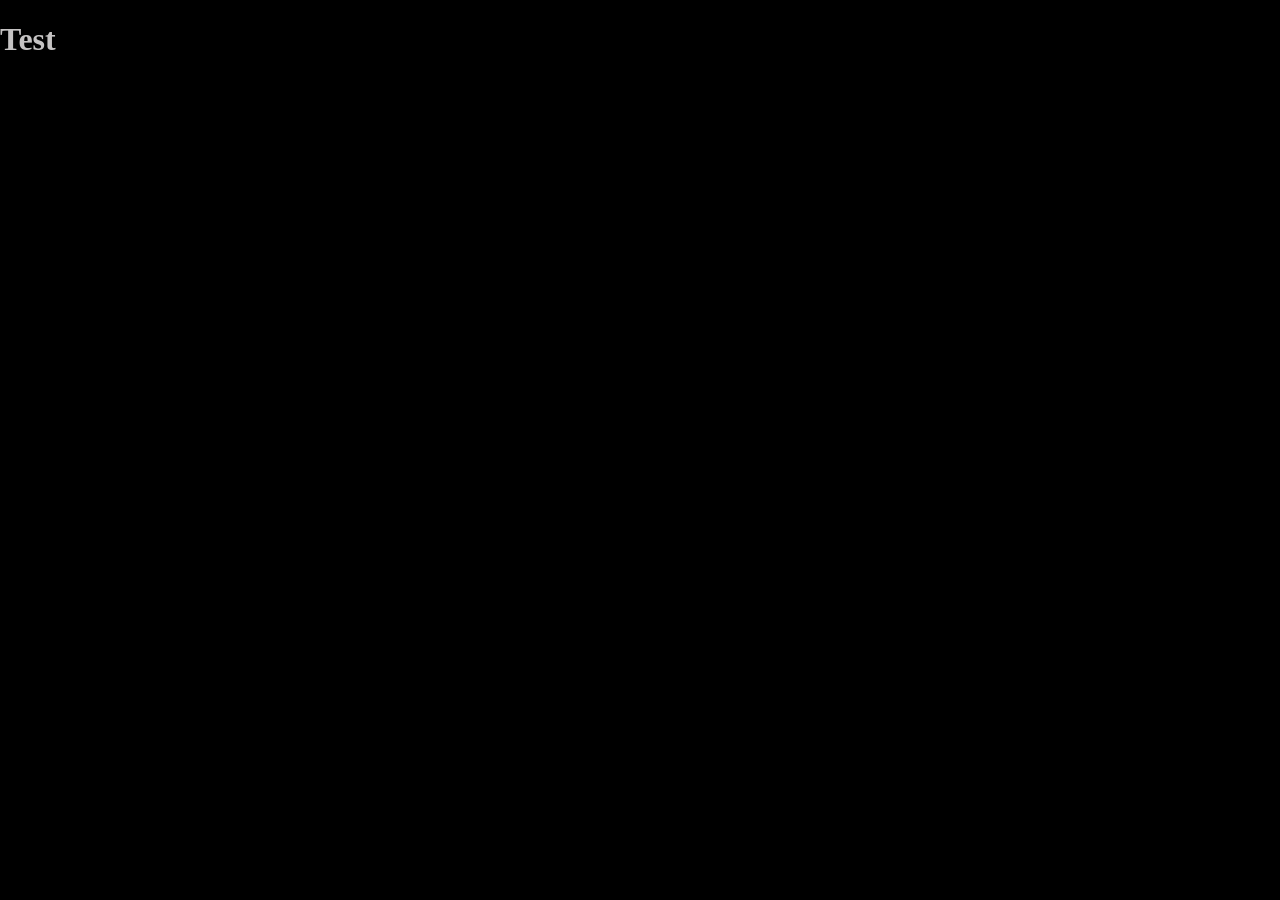
==== index.html @ 2e70ba9e "Update index.html" ====
<!DOCTYPE html>
<html lang="en">

<head>
    <meta charset="UTF-8">
    <title>ABC Fitness Studio</title>

    <!-- ✅ THIS LINE IS REQUIRED -->
    <link rel="stylesheet" href="styles.css">
</head>

<body>

    <div class="page-container">
        <h1>Test</h1>
    </div>

</body>
</html>
---- styles.css ----
body {
    background-color: #000000;
    margin: 0;
}

.page-container {
    width: 1440px;
    margin: 0 auto;
    color: #C5C3C3;
}
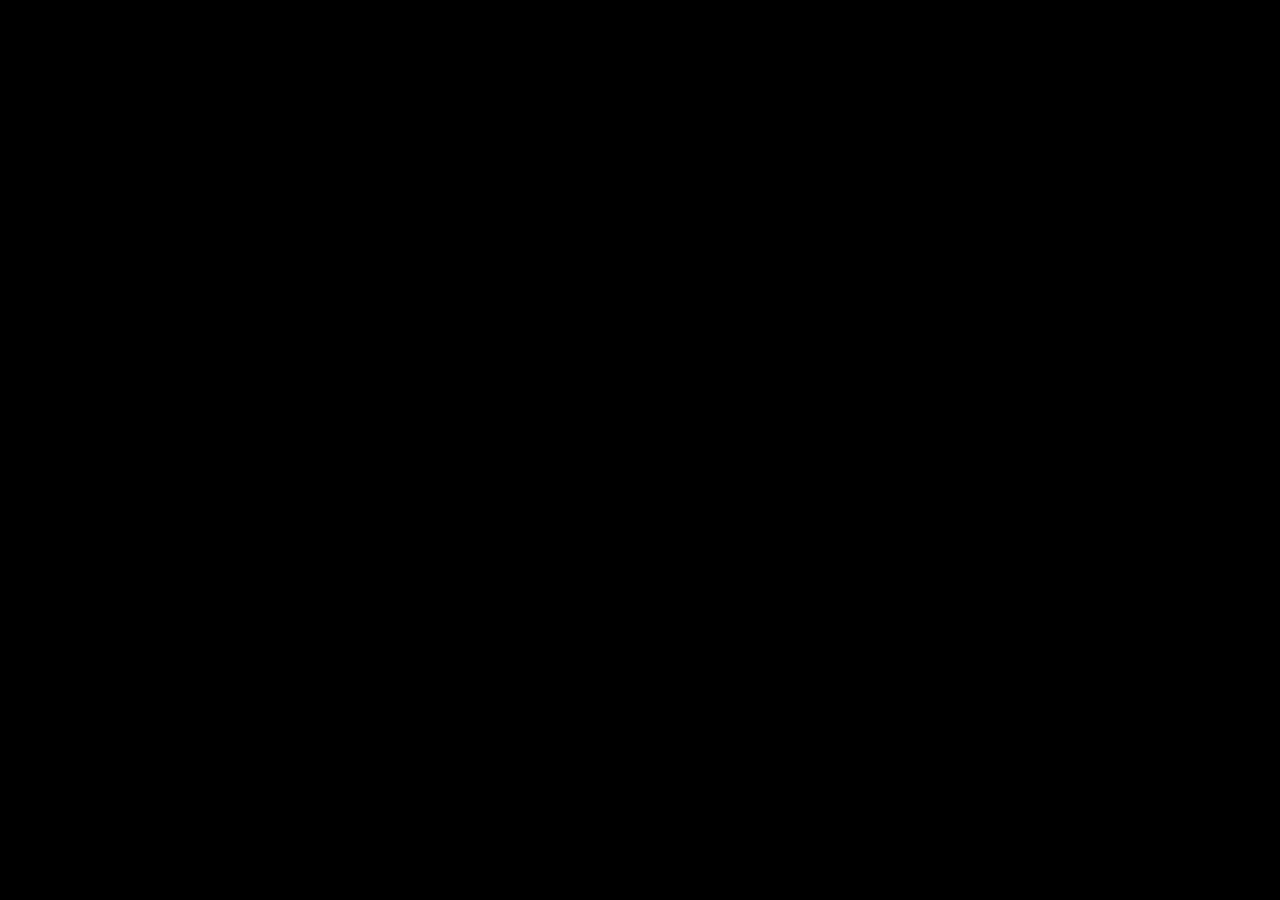
==== commit d83089b4: "Update index.html" ====
--- a/index.html
+++ b/index.html
@@ -5,14 +5,22 @@
     <meta charset="UTF-8">
     <title>ABC Fitness Studio</title>
 
-    <!-- ✅ THIS LINE IS REQUIRED -->
+    <!-- ✅ Connect CSS -->
     <link rel="stylesheet" href="styles.css">
 </head>
 
 <body>
 
+    <!-- ✅ Page container -->
     <div class="page-container">
-        <h1>Test</h1>
+
+        <!-- ✅ HEADER goes HERE -->
+        <header class="header"></header>
+
+        <!-- ✅ Main content (leave empty for now) -->
+        <main>
+        </main>
+
     </div>
 
 </body>
--- a/styles.css
+++ b/styles.css
@@ -1,10 +1,6 @@
+
 body {
     background-color: #000000;
     margin: 0;
 }
-
-.page-container {
-    width: 1440px;
-    margin: 0 auto;
-    color: #C5C3C3;
-}
+``
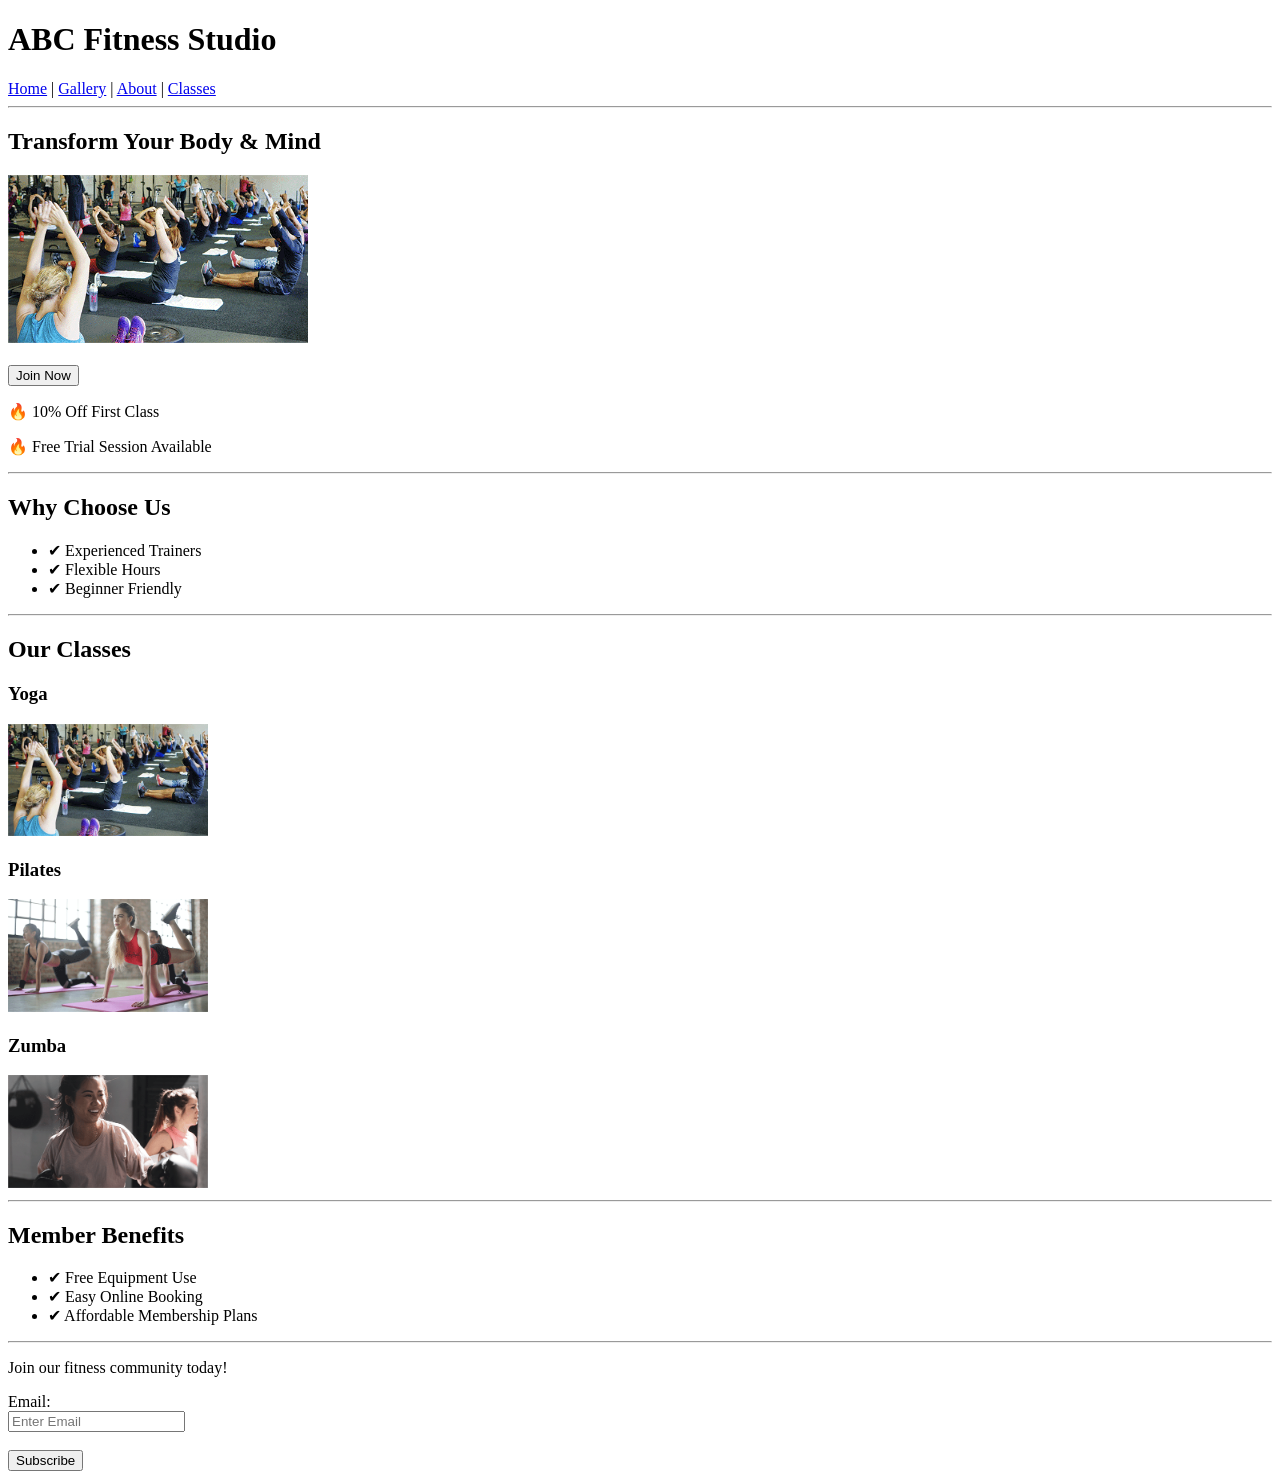
==== commit 2af9bd4d: "Add files via upload" ====
--- a/index.html
+++ b/index.html
@@ -1,27 +1,102 @@
 <!DOCTYPE html>
 <html lang="en">
-
 <head>
     <meta charset="UTF-8">
     <title>ABC Fitness Studio</title>
-
-    <!-- ✅ Connect CSS -->
-    <link rel="stylesheet" href="styles.css">
 </head>
 
 <body>
 
-    <!-- ✅ Page container -->
-    <div class="page-container">
+<!-- ✅ HEADER -->
+<header>
+    <h1>ABC Fitness Studio</h1>
 
-        <!-- ✅ HEADER goes HERE -->
-        <header class="header"></header>
+    <!-- ✅ NAVIGATION -->
+    <nav>
+        <a href="index.html">Home</a> |
+        <a href="gallery.html">Gallery</a> |
+        <a href="about.html">About</a> |
+        <a href="schedule.html">Classes</a>
+    </nav>
+</header>
 
-        <!-- ✅ Main content (leave empty for now) -->
-        <main>
-        </main>
+<hr>
 
-    </div>
+<!-- ✅ MAIN CONTENT -->
+<main>
+
+    <!-- ✅ HERO SECTION -->
+    <section>
+        <h2>Transform Your Body & Mind</h2>
+
+        <img src="Client2_GroupYoga.png" alt="Fitness Studio" width="300">
+
+        <br><br>
+
+        <button>Join Now</button>
+
+        <!-- ✅ SHOPPING PROMOS -->
+        <p>🔥 10% Off First Class</p>
+        <p>🔥 Free Trial Session Available</p>
+    </section>
+
+    <hr>
+
+    <!-- ✅ CLIENT HIGHLIGHTS -->
+    <section>
+        <h2>Why Choose Us</h2>
+        <ul>
+            <li>✔ Experienced Trainers</li>
+            <li>✔ Flexible Hours</li>
+            <li>✔ Beginner Friendly</li>
+        </ul>
+    </section>
+
+    <hr>
+
+    <!-- ✅ CLASSES / CATEGORIES -->
+    <section>
+        <h2>Our Classes</h2>
+
+        <h3>Yoga</h3>
+        <img src="Client2_GroupYoga.png" alt="Yoga Class" width="200">
+
+        <h3>Pilates</h3>
+        <img src="Client2_GroupPilates.png" alt="Pilates Class" width="200">
+
+        <h3>Zumba</h3>
+        <img src="Client2_GroupKickboxing.png" alt="Zumba Class" width="200">
+    </section>
+
+    <hr>
+
+    <!-- ✅ SHOPPING PERKS -->
+    <section>
+        <h2>Member Benefits</h2>
+        <ul>
+            <li>✔ Free Equipment Use</li>
+            <li>✔ Easy Online Booking</li>
+            <li>✔ Affordable Membership Plans</li>
+        </ul>
+    </section>
+
+</main>
+
+<hr>
+
+<!-- ✅ FOOTER -->
+<footer>
+
+    <p>Join our fitness community today!</p>
+
+    <!-- ✅ SUBSCRIBE FORM -->
+    <form>
+        <label>Email:</label><br>
+        <input type="email" placeholder="Enter Email"><br><br>
+        <button type="submit">Subscribe</button>
+    </form>
+
+</footer>
 
 </body>
-</html>
+</html>
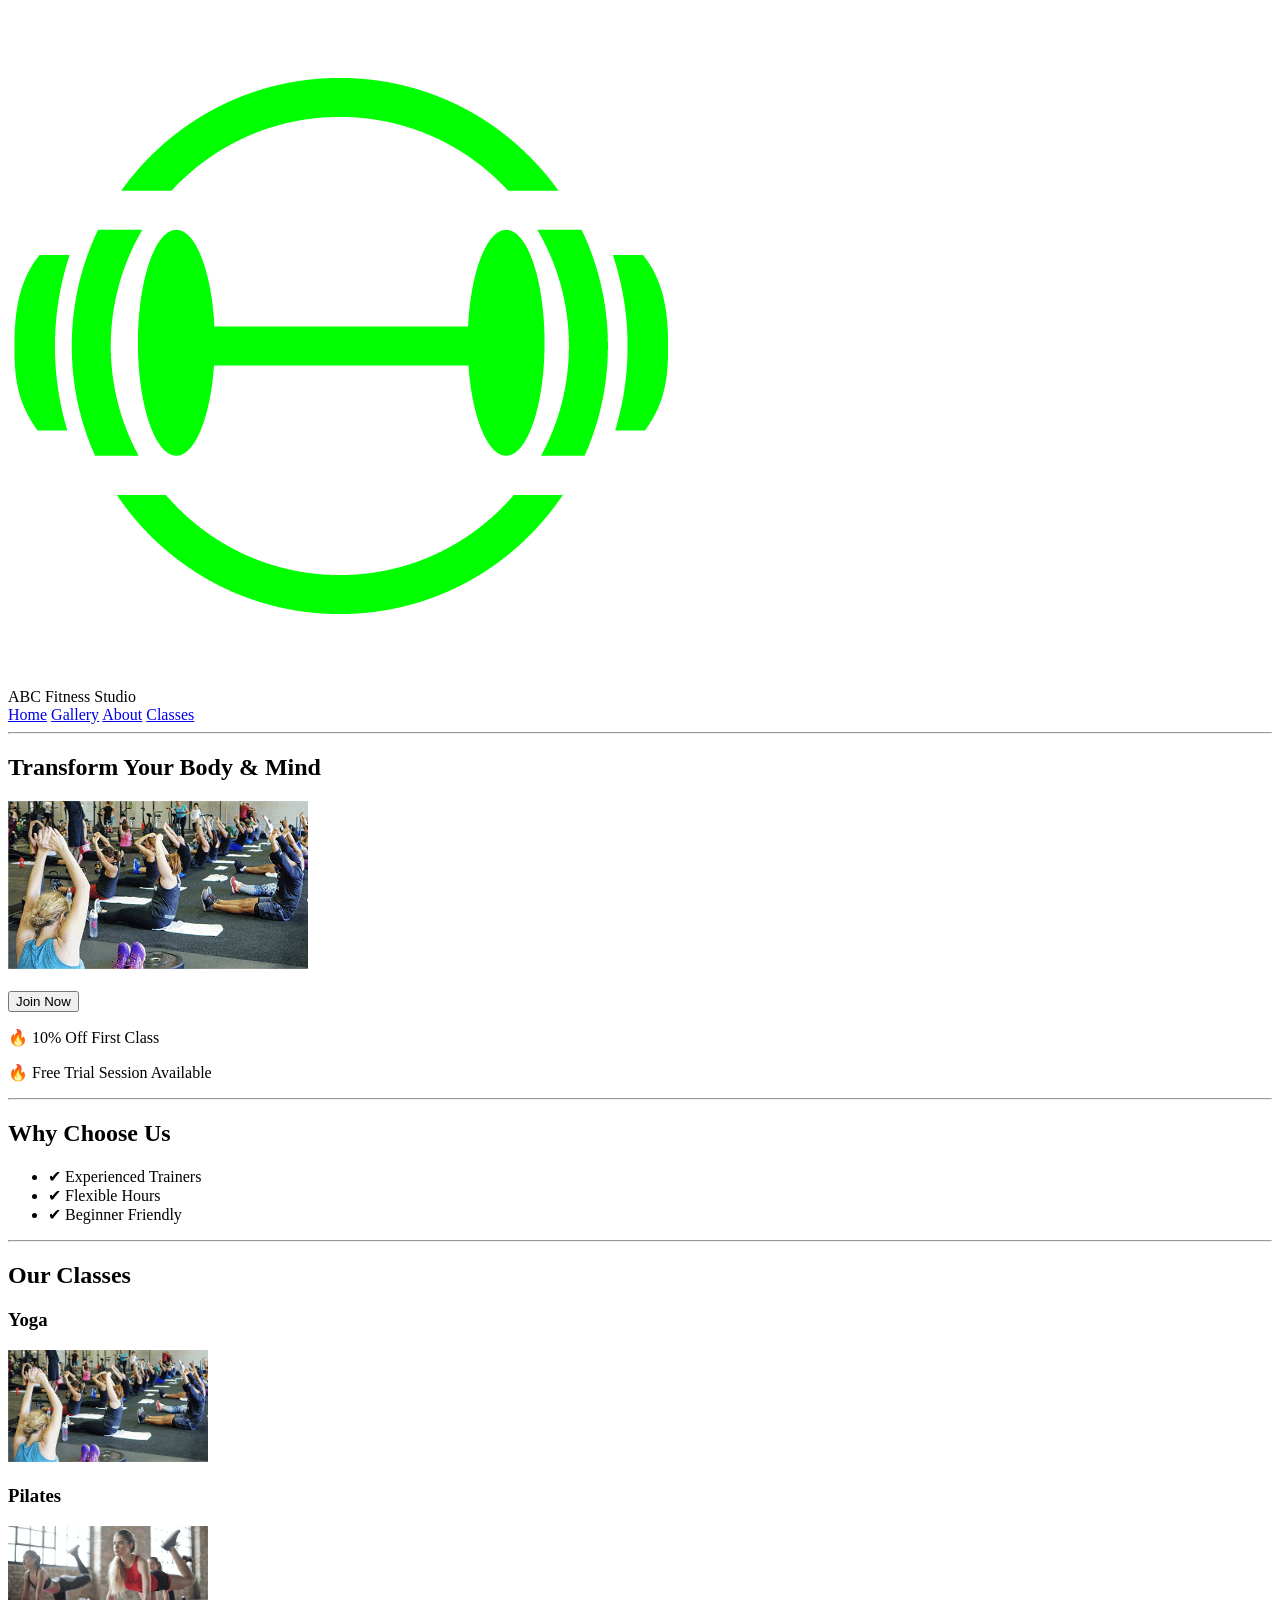
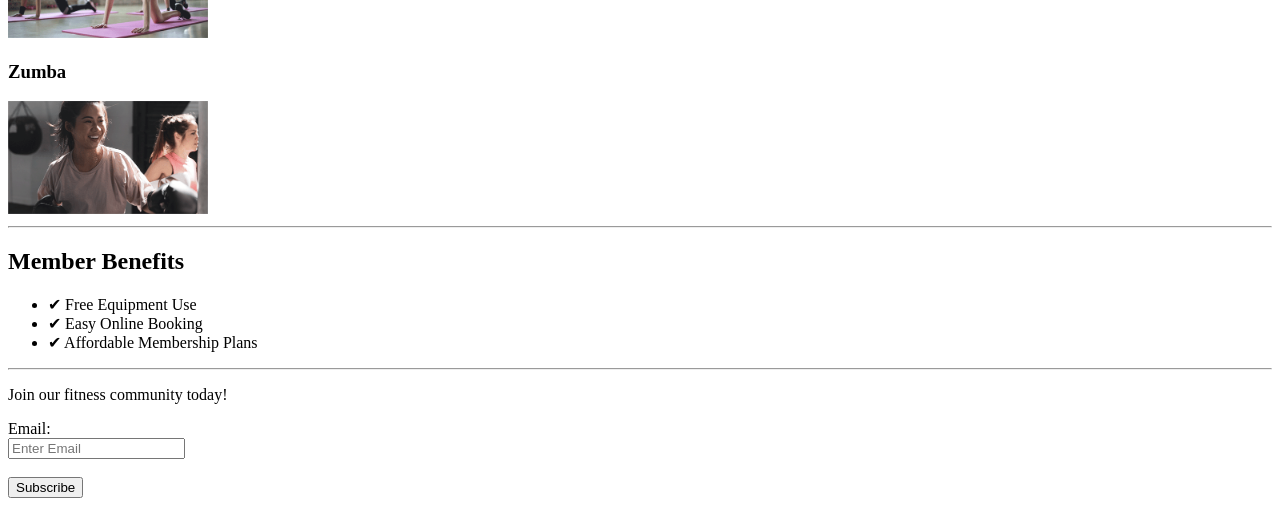
==== commit 6c38bfbb: "Update index.html" ====
--- a/index.html
+++ b/index.html
@@ -8,16 +8,28 @@
 <body>
 
 <!-- ✅ HEADER -->
-<header>
-    <h1>ABC Fitness Studio</h1>
+<header class="header">
 
-    <!-- ✅ NAVIGATION -->
-    <nav>
-        <a href="index.html">Home</a> |
-        <a href="gallery.html">Gallery</a> |
-        <a href="about.html">About</a> |
-        <a href="schedule.html">Classes</a>
-    </nav>
+    <div class="header-inner">
+
+        <!-- LEFT SIDE -->
+        <div class="logo-title">
+            <div class="logo-box">
+                <img src="Client2_LogoPalette1_00FF00.png" class="logo">
+            </div>
+            <span class="site-title">ABC Fitness Studio</span>
+        </div>
+
+        <!-- RIGHT SIDE -->
+        <nav class="nav">
+            <a href="index.html">Home</a>
+            <a href="gallery.html">Gallery</a>
+            <a href="about.html">About</a>
+            <a href="classes.html">Classes</a>
+        </nav>
+
+    </div>
+
 </header>
 
 <hr>
@@ -99,4 +111,4 @@
 </footer>
 
 </body>
-</html>+</html>
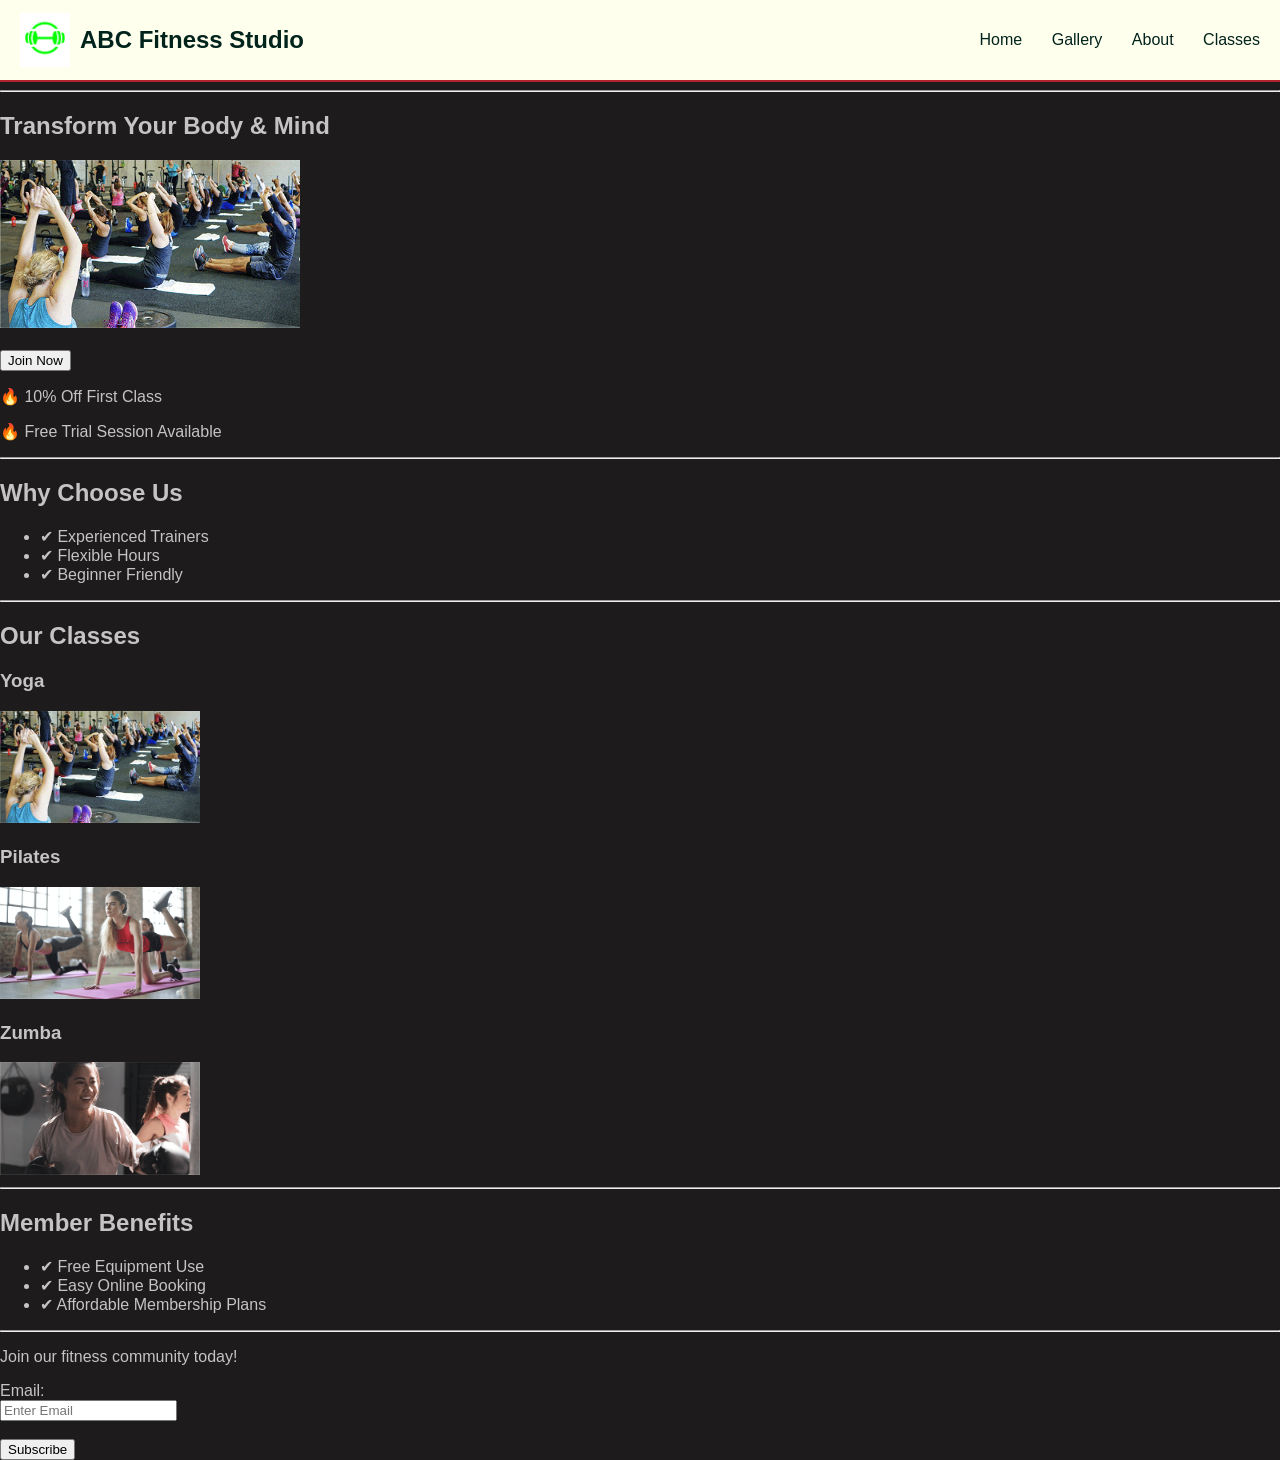
==== commit 6a856f28: "Update index.html" ====
--- a/index.html
+++ b/index.html
@@ -3,6 +3,7 @@
 <head>
     <meta charset="UTF-8">
     <title>ABC Fitness Studio</title>
+    <link rel="stylesheet" href="styles.css">
 </head>
 
 <body>
--- a/styles.css
+++ b/styles.css
@@ -0,0 +1,67 @@
+/* ✅ BASE PAGE */
+body {
+    margin: 0;
+    background-color: #1E1B1C; /* Barbell Black */
+    color: #C5C3C3; /* Willow Gray */
+    font-family: Calibri, sans-serif;
+}
+
+/* ✅ PAGE CONTAINER */
+.page-container {
+    width: 1440px;
+    margin: 0 auto;
+}
+
+/* ✅ HEADER (white rectangle full width) */
+.header {
+    background-color: #FFFFEE; /* Ivory */
+    border-bottom: 2px solid #AE232D; /* subtle bottom stroke */
+}
+
+/* ✅ HEADER CONTENT LAYOUT */
+.header-inner {
+    height: 80px;
+    display: flex;
+    align-items: center;
+    justify-content: space-between;
+    padding: 0 20px;
+}
+
+/* ✅ LEFT SIDE (logo + title) */
+.logo-title {
+    display: flex;
+    align-items: center;
+}
+
+/* ✅ WHITE BOX BEHIND LOGO */
+.logo-box {
+    background-color: white;
+    padding: 5px;
+    margin-right: 10px;
+}
+
+/* ✅ LOGO */
+.logo {
+    width: 40px;
+}
+
+/* ✅ SITE TITLE */
+.site-title {
+    font-family: "Trebuchet MS", sans-serif;
+    font-weight: bold;
+    font-size: 24px;
+    color: #00231C; /* Detritus Green */
+}
+
+/* ✅ NAVIGATION RIGHT SIDE */
+.nav a {
+    margin-left: 25px;
+    text-decoration: none;
+    font-family: Calibri, sans-serif;
+    color: #00231C;
+}
+
+.nav a:hover {
+    color: #AE232D;
+}
+``
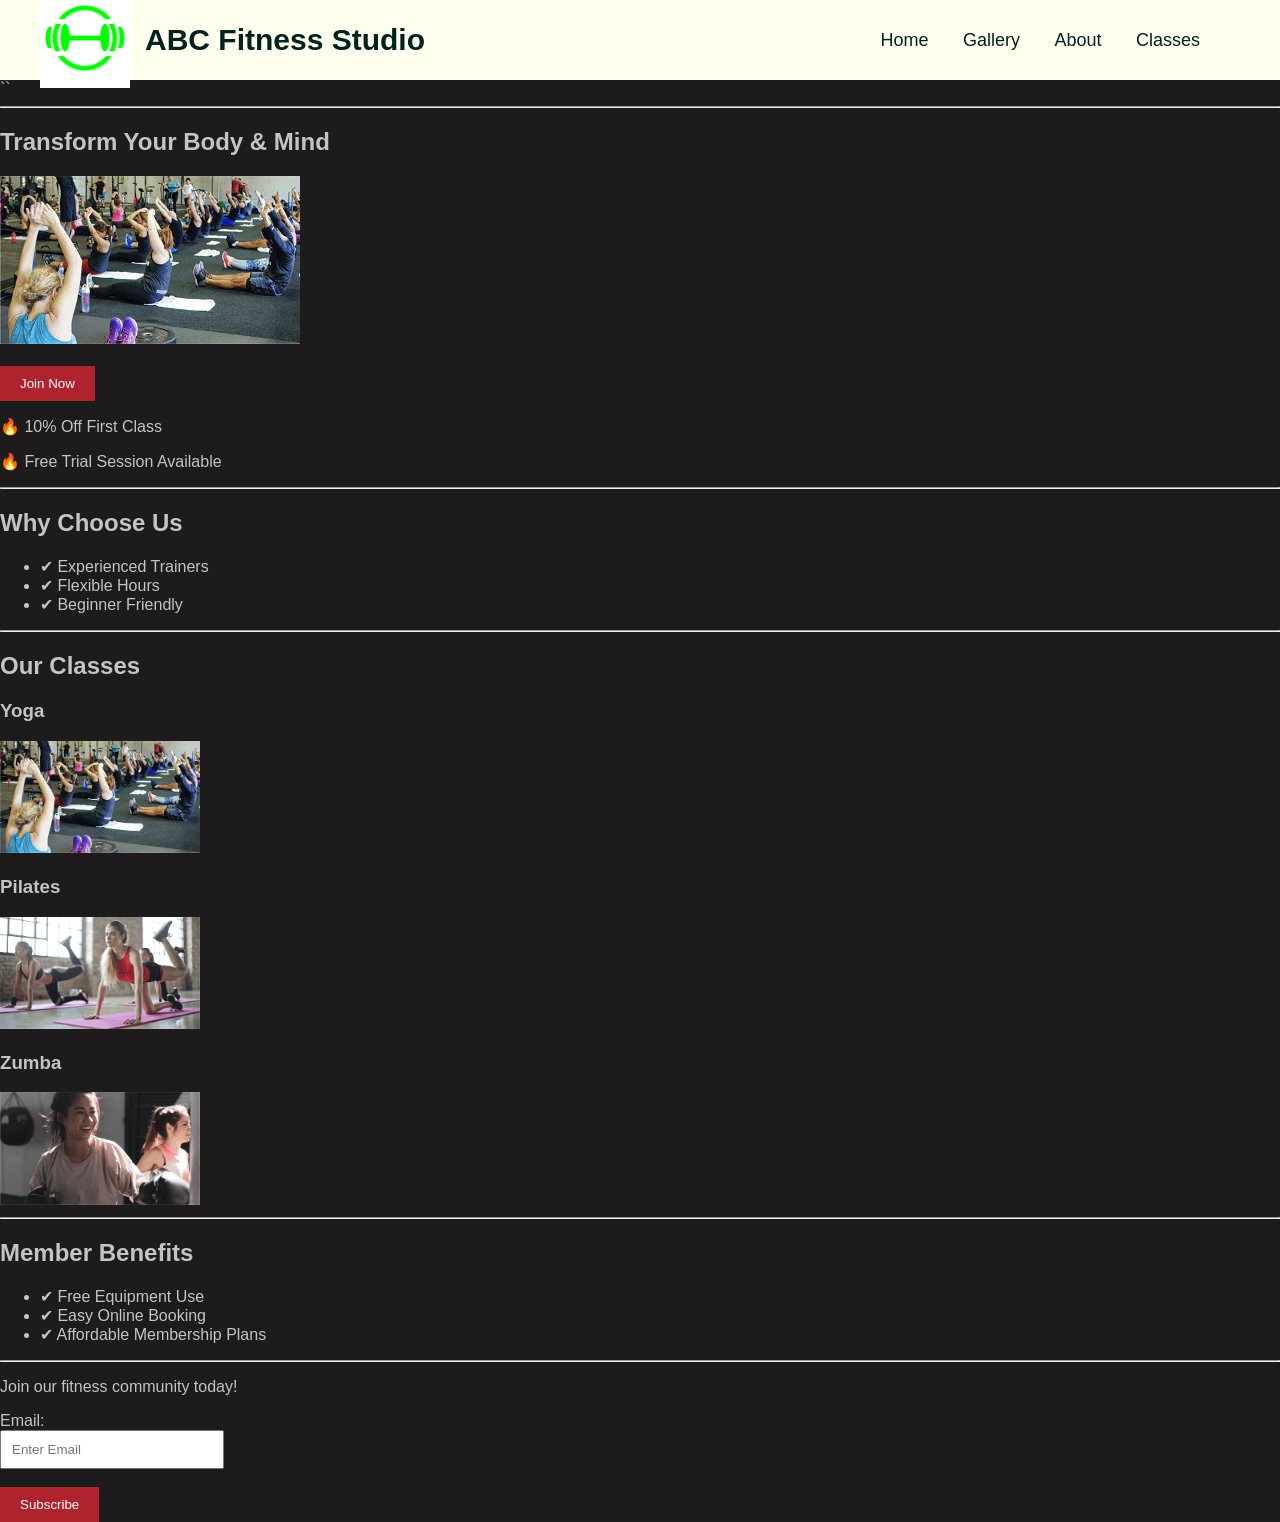
==== commit efee124f: "Update index.html" ====
--- a/index.html
+++ b/index.html
@@ -10,10 +10,8 @@
 
 <!-- ✅ HEADER -->
 <header class="header">
-
     <div class="header-inner">
 
-        <!-- LEFT SIDE -->
         <div class="logo-title">
             <div class="logo-box">
                 <img src="Client2_LogoPalette1_00FF00.png" class="logo">
@@ -21,7 +19,6 @@
             <span class="site-title">ABC Fitness Studio</span>
         </div>
 
-        <!-- RIGHT SIDE -->
         <nav class="nav">
             <a href="index.html">Home</a>
             <a href="gallery.html">Gallery</a>
@@ -30,9 +27,8 @@
         </nav>
 
     </div>
-
 </header>
-
+``
 <hr>
 
 <!-- ✅ MAIN CONTENT -->
--- a/styles.css
+++ b/styles.css
@@ -1,4 +1,6 @@
+/* ============================= */
 /* ✅ BASE PAGE */
+/* ============================= */
 body {
     margin: 0;
     background-color: #1E1B1C; /* Barbell Black */
@@ -6,62 +8,179 @@
     font-family: Calibri, sans-serif;
 }
 
-/* ✅ PAGE CONTAINER */
+/* CENTER THE SITE */
 .page-container {
     width: 1440px;
     margin: 0 auto;
 }
 
-/* ✅ HEADER (white rectangle full width) */
+/* ============================= */
+/* ✅ HEADER (WHITE BAR) */
+/* ============================= */
 .header {
     background-color: #FFFFEE; /* Ivory */
-    border-bottom: 2px solid #AE232D; /* subtle bottom stroke */
 }
 
-/* ✅ HEADER CONTENT LAYOUT */
+/* HEADER LAYOUT */
 .header-inner {
     height: 80px;
     display: flex;
     align-items: center;
     justify-content: space-between;
-    padding: 0 20px;
+    padding: 0 40px;
 }
 
-/* ✅ LEFT SIDE (logo + title) */
+/* LEFT SIDE (LOGO + TITLE) */
 .logo-title {
     display: flex;
     align-items: center;
+    gap: 15px;
 }
 
-/* ✅ WHITE BOX BEHIND LOGO */
+/* LOGO BOX */
 .logo-box {
     background-color: white;
     padding: 5px;
-    margin-right: 10px;
 }
 
-/* ✅ LOGO */
+/* LOGO SIZE */
 .logo {
-    width: 40px;
+    width: 80px;
+    height: auto;
 }
 
-/* ✅ SITE TITLE */
+/* SITE TITLE */
 .site-title {
     font-family: "Trebuchet MS", sans-serif;
     font-weight: bold;
-    font-size: 24px;
-    color: #00231C; /* Detritus Green */
-}
-
-/* ✅ NAVIGATION RIGHT SIDE */
-.nav a {
-    margin-left: 25px;
-    text-decoration: none;
-    font-family: Calibri, sans-serif;
+    font-size: 30px;
     color: #00231C;
 }
 
+/* NAVIGATION */
+.nav {
+    margin-right: 40px;
+}
+
+.nav a {
+    text-decoration: none;
+    color: #00231C;
+    font-size: 18px;
+    margin-left: 30px;
+    font-family: Calibri, sans-serif;
+}
+
 .nav a:hover {
-    color: #AE232D;
+    color: #AE232D; /* Cardio Crimson */
 }
-``
+
+/* ============================= */
+/* ✅ HERO SECTION */
+/* ============================= */
+.hero {
+    background-color: #00FF00; /* Lateral Lime */
+    text-align: center;
+    padding: 60px 20px;
+}
+
+/* MAIN HEADLINE */
+.hero h2 {
+    font-family: "Trebuchet MS", sans-serif;
+    font-size: 40px;
+    color: #000000;
+    margin-bottom: 20px;
+}
+
+/* SUBTEXT */
+.hero p {
+    font-size: 16px;
+    margin-bottom: 20px;
+}
+
+/* HERO IMAGE */
+.hero img {
+    max-width: 400px;
+}
+
+/* ============================= */
+/* ✅ PROMO BAR */
+/* ============================= */
+.promos {
+    background-color: #FFFFFF;
+    text-align: center;
+    padding: 15px;
+}
+
+.promos p {
+    color: #AE232D; /* Cardio Crimson */
+    font-size: 18px;
+    font-weight: bold;
+}
+
+/* ============================= */
+/* ✅ CLASSES SECTION */
+/* ============================= */
+.classes-section {
+    text-align: center;
+    padding: 30px;
+}
+
+/* SECTION TITLE */
+.classes-section h2 {
+    font-family: "Times New Roman", serif;
+    font-size: 30px;
+}
+
+/* FLEX CONTAINER */
+.classes {
+    display: flex;
+    justify-content: space-around;
+    margin-top: 30px;
+}
+
+/* EACH CLASS BOX */
+.class-box {
+    width: 30%;
+}
+
+/* IMAGE SIZE */
+.class-box img {
+    width: 100%;
+    max-width: 300px;
+}
+
+/* ============================= */
+/* ✅ BENEFITS / HIGHLIGHTS */
+/* ============================= */
+.benefits {
+    display: flex;
+    justify-content: space-around;
+    padding: 20px 0;
+    font-size: 18px;
+}
+
+/* ============================= */
+/* ✅ SUBSCRIBE SECTION */
+/* ============================= */
+.subscribe {
+    text-align: center;
+    padding: 20px;
+}
+
+/* INPUT + BUTTON */
+input {
+    padding: 10px;
+    width: 200px;
+}
+
+button {
+    padding: 10px 20px;
+    background-color: #AE232D;
+    color: white;
+    border: none;
+    cursor: pointer;
+}
+
+button:hover {
+    background-color: #519C4F;
+}
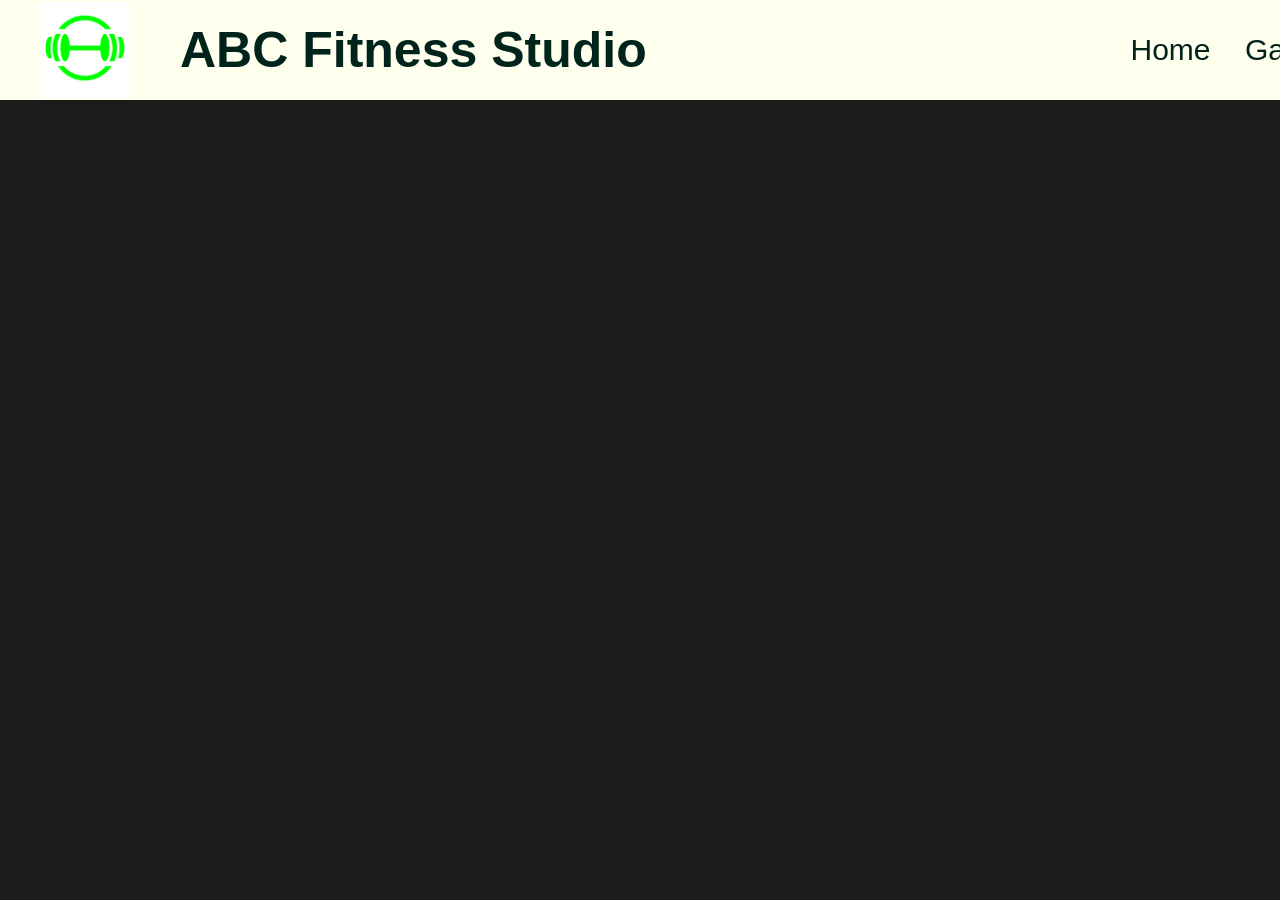
==== commit a8a6647f: "Update index.html" ====
--- a/index.html
+++ b/index.html
@@ -1,5 +1,6 @@
 <!DOCTYPE html>
 <html lang="en">
+
 <head>
     <meta charset="UTF-8">
     <title>ABC Fitness Studio</title>
@@ -8,104 +9,22 @@
 
 <body>
 
-<!-- ✅ HEADER -->
-<header class="header">
-    <div class="header-inner">
+    <div class="page-container">
 
-        <div class="logo-title">
-            <div class="logo-box">
-                <img src="Client2_LogoPalette1_00FF00.png" class="logo">
-            </div>
-            <span class="site-title">ABC Fitness Studio</span>
-        </div>
+        <!-- HEADER -->
+        <header class="header">
 
-        <nav class="nav">
-            <a href="index.html">Home</a>
-            <a href="gallery.html">Gallery</a>
-            <a href="about.html">About</a>
-            <a href="classes.html">Classes</a>
-        </nav>
+            <div class="header-inner">
 
-    </div>
-</header>
-``
-<hr>
+                <!-- LEFT SIDE -->
+                <div class="logo-title">
+                    <div class="logo-box">
+                        <img src="Client2_LogoPalette1_00FF00.png" class="logo">
+                    </div>
+                    <span class="site-title">ABC Fitness Studio</span>
+                </div>
 
-<!-- ✅ MAIN CONTENT -->
-<main>
-
-    <!-- ✅ HERO SECTION -->
-    <section>
-        <h2>Transform Your Body & Mind</h2>
-
-        <img src="Client2_GroupYoga.png" alt="Fitness Studio" width="300">
-
-        <br><br>
-
-        <button>Join Now</button>
-
-        <!-- ✅ SHOPPING PROMOS -->
-        <p>🔥 10% Off First Class</p>
-        <p>🔥 Free Trial Session Available</p>
-    </section>
-
-    <hr>
-
-    <!-- ✅ CLIENT HIGHLIGHTS -->
-    <section>
-        <h2>Why Choose Us</h2>
-        <ul>
-            <li>✔ Experienced Trainers</li>
-            <li>✔ Flexible Hours</li>
-            <li>✔ Beginner Friendly</li>
-        </ul>
-    </section>
-
-    <hr>
-
-    <!-- ✅ CLASSES / CATEGORIES -->
-    <section>
-        <h2>Our Classes</h2>
-
-        <h3>Yoga</h3>
-        <img src="Client2_GroupYoga.png" alt="Yoga Class" width="200">
-
-        <h3>Pilates</h3>
-        <img src="Client2_GroupPilates.png" alt="Pilates Class" width="200">
-
-        <h3>Zumba</h3>
-        <img src="Client2_GroupKickboxing.png" alt="Zumba Class" width="200">
-    </section>
-
-    <hr>
-
-    <!-- ✅ SHOPPING PERKS -->
-    <section>
-        <h2>Member Benefits</h2>
-        <ul>
-            <li>✔ Free Equipment Use</li>
-            <li>✔ Easy Online Booking</li>
-            <li>✔ Affordable Membership Plans</li>
-        </ul>
-    </section>
-
-</main>
-
-<hr>
-
-<!-- ✅ FOOTER -->
-<footer>
-
-    <p>Join our fitness community today!</p>
-
-    <!-- ✅ SUBSCRIBE FORM -->
-    <form>
-        <label>Email:</label><br>
-        <input type="email" placeholder="Enter Email"><br><br>
-        <button type="submit">Subscribe</button>
-    </form>
-
-</footer>
-
-</body>
-</html>
+                <!-- RIGHT SIDE -->
+                <nav class="nav">
+                    <a href="index.html">Home</a>
+                    <a href="gallery.html">Gallery</a>
--- a/styles.css
+++ b/styles.css
@@ -23,7 +23,7 @@
 
 /* HEADER LAYOUT */
 .header-inner {
-    height: 80px;
+    height: 100px;
     display: flex;
     align-items: center;
     justify-content: space-between;
@@ -34,7 +34,7 @@
 .logo-title {
     display: flex;
     align-items: center;
-    gap: 15px;
+    gap: 50px;
 }
 
 /* LOGO BOX */
@@ -53,19 +53,19 @@
 .site-title {
     font-family: "Trebuchet MS", sans-serif;
     font-weight: bold;
-    font-size: 30px;
+    font-size: 50px;
     color: #00231C;
 }
 
 /* NAVIGATION */
 .nav {
-    margin-right: 40px;
+    margin-right: 60px;
 }
 
 .nav a {
     text-decoration: none;
     color: #00231C;
-    font-size: 18px;
+    font-size: 30px;
     margin-left: 30px;
     font-family: Calibri, sans-serif;
 }
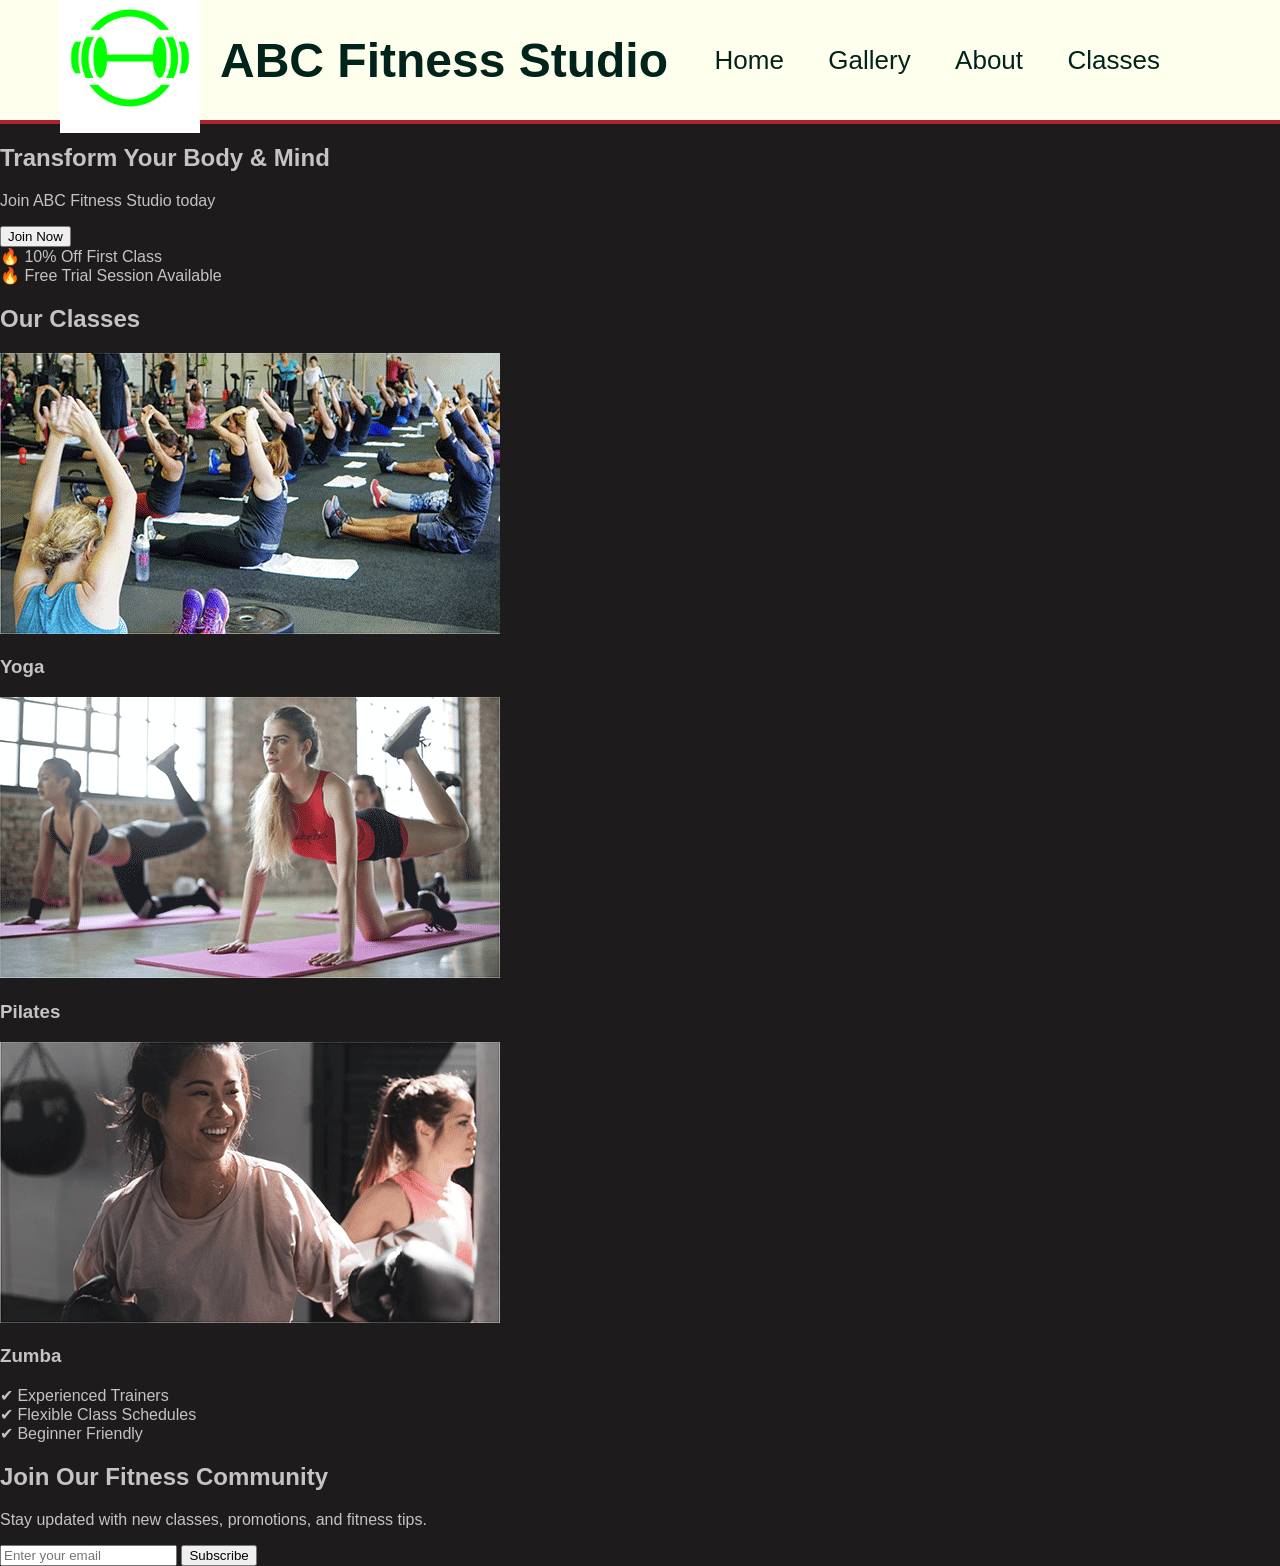
==== commit 4a027d64: "Update index.html" ====
--- a/index.html
+++ b/index.html
@@ -9,22 +9,101 @@
 
 <body>
 
+    <!-- HEADER -->
+    <header class="header">
+
+        <div class="header-inner">
+
+            <!-- LEFT SIDE -->
+            <div class="logo-title">
+                <div class="logo-box">
+                    <img src="Client2_LogoPalette1_00FF00.png" class="logo" alt="ABC Fitness Studio Logo">
+                </div>
+                <span class="site-title">ABC Fitness Studio</span>
+            </div>
+
+            <!-- RIGHT SIDE -->
+            <nav class="nav">
+                <a href="index.html">Home</a>
+                <a href="gallery.html">Gallery</a>
+                <a href="about.html">About</a>
+                <a href="classes.html">Classes</a>
+            </nav>
+
+        </div>
+    </header>
+
+    <!-- HERO SECTION -->
+    <section class="hero">
+
+        <div class="hero-content">
+            <h2>Transform Your Body & Mind</h2>
+            <p>Join ABC Fitness Studio today</p>
+            <button class="hero-button">Join Now</button>
+        </div>
+
+    </section>
+        
+    <!-- PROMO BAR -->
+    <div class="promo-bar">
+        <div class="promo-item">🔥 10% Off First Class</div>
+        <div class="promo-item">🔥 Free Trial Session Available</div>
+    </div>
+
     <div class="page-container">
+        <!-- TEMP content so you can see spacing -->
+        <main>
+            <!-- CLASSES SECTION -->
+            <section class="classes-section">
 
-        <!-- HEADER -->
-        <header class="header">
+                <h2>Our Classes</h2>
 
-            <div class="header-inner">
+                <div class="classes-container">
 
-                <!-- LEFT SIDE -->
-                <div class="logo-title">
-                    <div class="logo-box">
-                        <img src="Client2_LogoPalette1_00FF00.png" class="logo">
+                    <div class="class-card">
+                        <img src="Client2_GroupYoga.png" alt="Yoga">
+                        <h3>Yoga</h3>
                     </div>
-                    <span class="site-title">ABC Fitness Studio</span>
+
+                    <div class="class-card">
+                        <img src="Client2_GroupPilates.png" alt="Pilates">
+                        <h3>Pilates</h3>
+                    </div>
+
+                    <div class="class-card">
+                        <img src="Client2_GroupKickboxing.png" alt="Zumba">
+                        <h3>Zumba</h3>
+                    </div>
+
                 </div>
 
-                <!-- RIGHT SIDE -->
-                <nav class="nav">
-                    <a href="index.html">Home</a>
-                    <a href="gallery.html">Gallery</a>
+            </section>
+        </main>
+
+    </div>
+
+    <!-- BENEFITS BAR -->
+    <div class="benefits-bar">
+        <div class="benefit">✔ Experienced Trainers</div>
+        <div class="benefit">✔ Flexible Class Schedules</div>
+        <div class="benefit">✔ Beginner Friendly</div>
+    </div>
+
+    <!-- JOIN SECTION (separate, not nested) -->
+    <section class="join-section">
+
+        <div class="join-container">
+            <h2>Join Our Fitness Community</h2>
+
+            <p>Stay updated with new classes, promotions, and fitness tips.</p>
+
+            <div class="join-form">
+                <input type="email" placeholder="Enter your email">
+                <button>Subscribe</button>
+            </div>
+        </div>
+
+    </section>
+
+</body>
+</html>
--- a/styles.css
+++ b/styles.css
@@ -1,186 +1,82 @@
-/* ============================= */
+/* =============================== */
 /* ✅ BASE PAGE */
-/* ============================= */
+/* =============================== */
 body {
     margin: 0;
     background-color: #1E1B1C; /* Barbell Black */
-    color: #C5C3C3; /* Willow Gray */
+    color: #C5C3C3;
     font-family: Calibri, sans-serif;
 }
 
-/* CENTER THE SITE */
+/* CENTER LAYOUT */
 .page-container {
     width: 1440px;
     margin: 0 auto;
 }
 
-/* ============================= */
-/* ✅ HEADER (WHITE BAR) */
-/* ============================= */
+/* =============================== */
+/* ✅ HEADER (WHITE BAR FULL WIDTH) */
+/* =============================== */
 .header {
     background-color: #FFFFEE; /* Ivory */
+    border-bottom: 4px solid #AE232D;
 }
 
 /* HEADER LAYOUT */
 .header-inner {
-    height: 100px;
+    height: 120px;                 /* ✅ was 80 → now bigger */
     display: flex;
     align-items: center;
     justify-content: space-between;
-    padding: 0 40px;
+    padding: 0 60px;               /* more breathing room */
 }
 
-/* LEFT SIDE (LOGO + TITLE) */
+/* =============================== */
+/* ✅ LEFT SIDE (LOGO + TITLE) */
+/* =============================== */
 .logo-title {
     display: flex;
     align-items: center;
-    gap: 50px;
+    gap: 20px;
 }
 
-/* LOGO BOX */
+/* WHITE BOX */
 .logo-box {
     background-color: white;
-    padding: 5px;
+    padding: 10px;
 }
 
-/* LOGO SIZE */
+/* LOGO */
 .logo {
-    width: 80px;
+    width: 120px;                  /* ✅ doubled */
     height: auto;
 }
 
-/* SITE TITLE */
+/* TITLE */
 .site-title {
     font-family: "Trebuchet MS", sans-serif;
     font-weight: bold;
-    font-size: 50px;
+    font-size: 48px;               /* ✅ doubled */
     color: #00231C;
 }
 
-/* NAVIGATION */
+/* =============================== */
+/* ✅ NAVIGATION */
+/* =============================== */
 .nav {
-    margin-right: 60px;
+    margin-right: 60px;            /* pulls away from edge */
 }
 
 .nav a {
     text-decoration: none;
     color: #00231C;
-    font-size: 30px;
-    margin-left: 30px;
+    font-size: 26px;               /* ✅ bigger */
+    margin-left: 40px;             /* spacing between items */
     font-family: Calibri, sans-serif;
 }
 
+/* HOVER EFFECT */
 .nav a:hover {
-    color: #AE232D; /* Cardio Crimson */
+    color: #AE232D;
 }
-
-/* ============================= */
-/* ✅ HERO SECTION */
-/* ============================= */
-.hero {
-    background-color: #00FF00; /* Lateral Lime */
-    text-align: center;
-    padding: 60px 20px;
-}
-
-/* MAIN HEADLINE */
-.hero h2 {
-    font-family: "Trebuchet MS", sans-serif;
-    font-size: 40px;
-    color: #000000;
-    margin-bottom: 20px;
-}
-
-/* SUBTEXT */
-.hero p {
-    font-size: 16px;
-    margin-bottom: 20px;
-}
-
-/* HERO IMAGE */
-.hero img {
-    max-width: 400px;
-}
-
-/* ============================= */
-/* ✅ PROMO BAR */
-/* ============================= */
-.promos {
-    background-color: #FFFFFF;
-    text-align: center;
-    padding: 15px;
-}
-
-.promos p {
-    color: #AE232D; /* Cardio Crimson */
-    font-size: 18px;
-    font-weight: bold;
-}
-
-/* ============================= */
-/* ✅ CLASSES SECTION */
-/* ============================= */
-.classes-section {
-    text-align: center;
-    padding: 30px;
-}
-
-/* SECTION TITLE */
-.classes-section h2 {
-    font-family: "Times New Roman", serif;
-    font-size: 30px;
-}
-
-/* FLEX CONTAINER */
-.classes {
-    display: flex;
-    justify-content: space-around;
-    margin-top: 30px;
-}
-
-/* EACH CLASS BOX */
-.class-box {
-    width: 30%;
-}
-
-/* IMAGE SIZE */
-.class-box img {
-    width: 100%;
-    max-width: 300px;
-}
-
-/* ============================= */
-/* ✅ BENEFITS / HIGHLIGHTS */
-/* ============================= */
-.benefits {
-    display: flex;
-    justify-content: space-around;
-    padding: 20px 0;
-    font-size: 18px;
-}
-
-/* ============================= */
-/* ✅ SUBSCRIBE SECTION */
-/* ============================= */
-.subscribe {
-    text-align: center;
-    padding: 20px;
-}
-
-/* INPUT + BUTTON */
-input {
-    padding: 10px;
-    width: 200px;
-}
-
-button {
-    padding: 10px 20px;
-    background-color: #AE232D;
-    color: white;
-    border: none;
-    cursor: pointer;
-}
-
-button:hover {
-    background-color: #519C4F;
-}
+``
